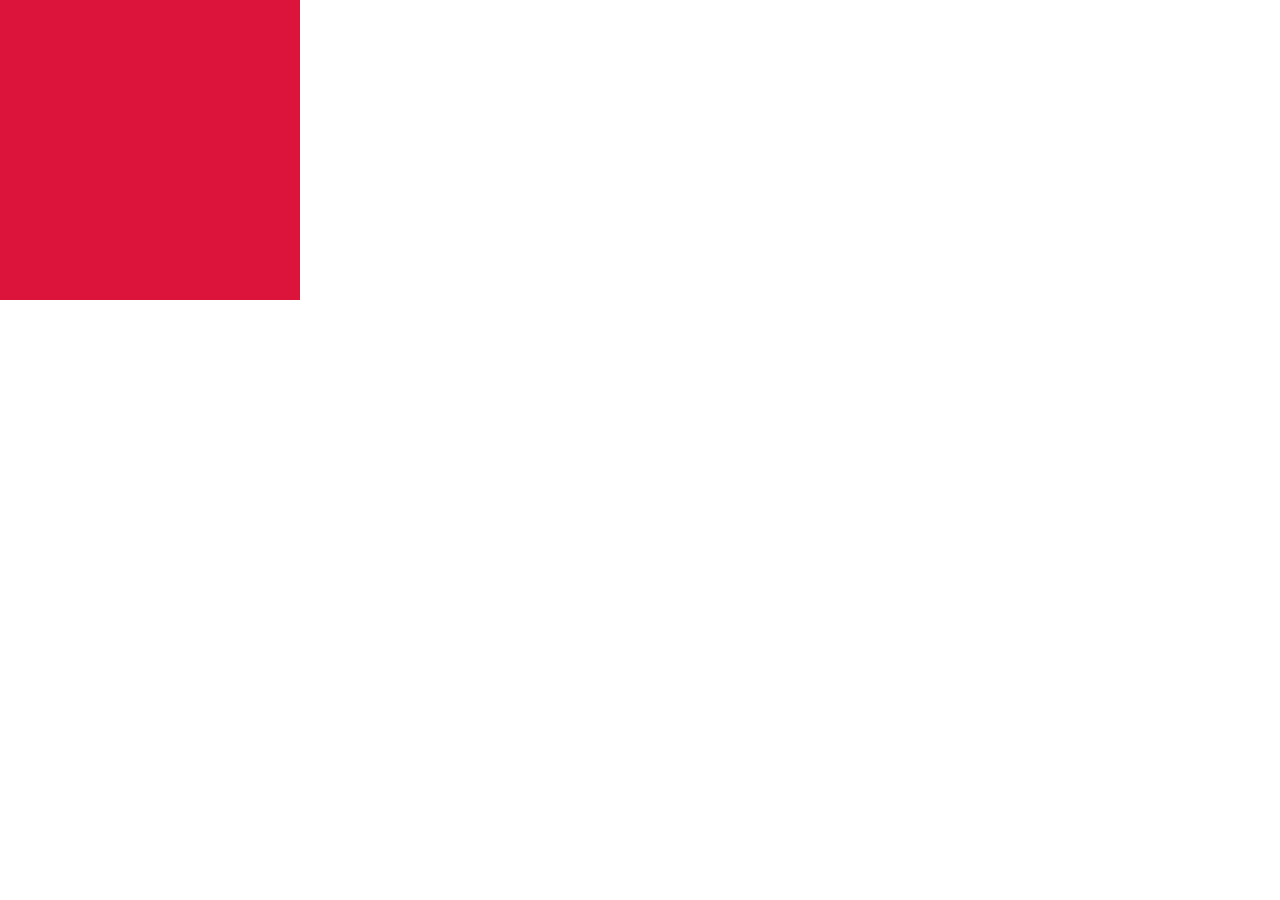
==== index.html @ 179ab42b "html,css,js Added" ====
<!DOCTYPE html>
<html lang="en">

<head>
    <meta charset="UTF-8">
    <meta name="viewport" content="width=device-width, initial-scale=1.0">
    <title>Document</title>
    <link rel="stylesheet" href="style.css" class="css">
</head>

<body>
    <div id="box">

    </div>


    <script src="script.js"></script>
</body>

</html>
---- style.css ----
* {
    margin: 0;
    padding: 0;
    box-sizing: border-box;
    font-family: gilroy;
}

html,body{
    height: 100%;
    width: 100%;
}


#box{
height: 300px;
width: 300px;
background-color: crimson;
}
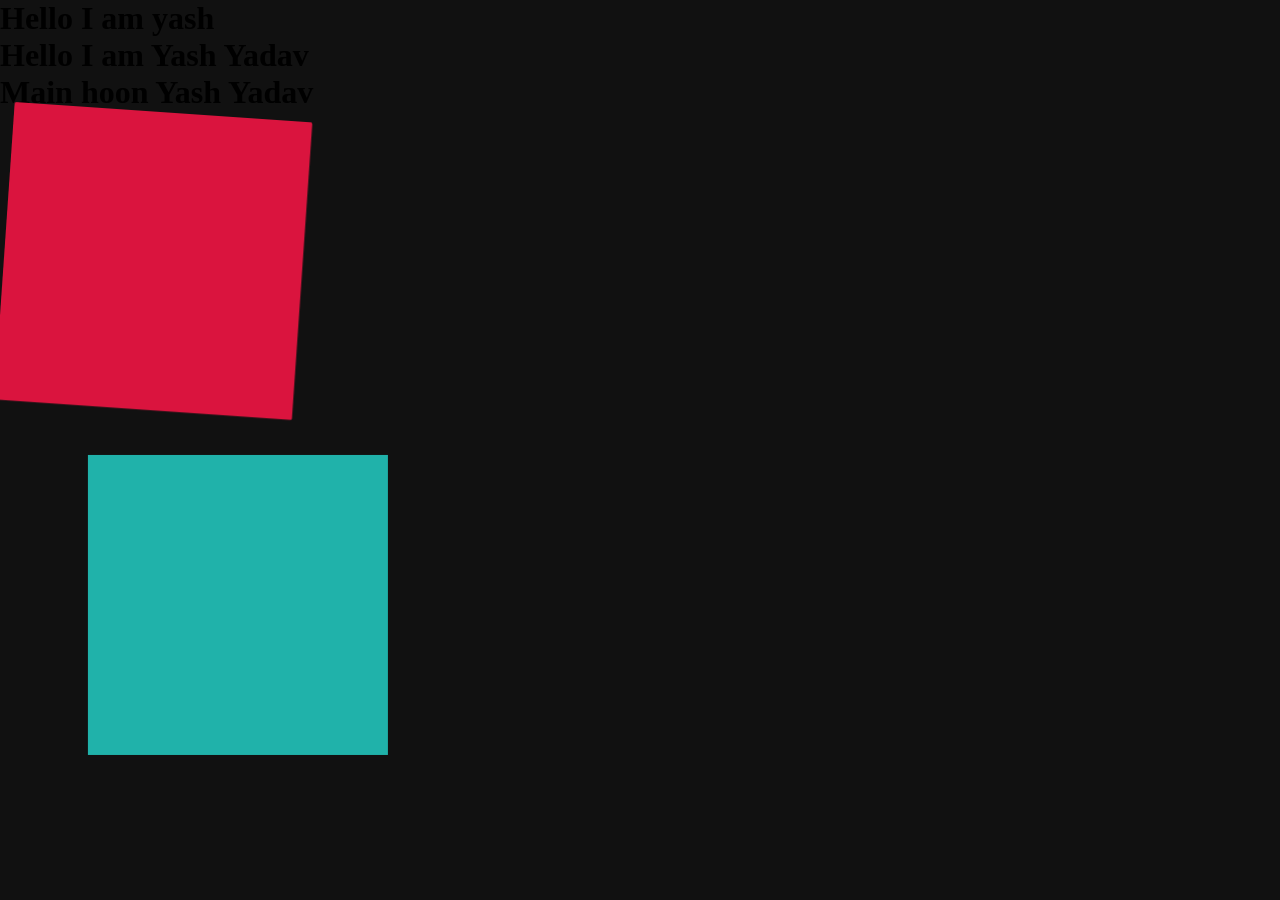
==== commit 6c7ef37e: "Box Annimation" ====
--- a/index.html
+++ b/index.html
@@ -9,11 +9,21 @@
 </head>
 
 <body>
-    <div id="box">
+    <h1>Hello I am yash</h1>
+    <h1>Hello I am Yash Yadav</h1>
+    <h1>Main hoon Yash Yadav</h1>
+
+
+
+    <div id="box1">
 
     </div>
 
+    <div id="box2">
 
+    </div>
+
+    <script src="https://cdnjs.cloudflare.com/ajax/libs/gsap/3.15.0/gsap.min.js" integrity="sha512-oJ8QbaQThQoJZ7oEv+29jfPM6CcP+zUxh3PKJs1vyOhx0UraUrE7PQgeItu3dOuCJyrzWpoYMsVjkkPEBzbUqw==" crossorigin="anonymous" referrerpolicy="no-referrer"></script>
     <script src="script.js"></script>
 </body>
 
--- a/style.css
+++ b/style.css
@@ -9,10 +9,20 @@
     height: 100%;
     width: 100%;
 }
+body{
+    background-color:#111;
+}
 
-
-#box{
+#box1{
 height: 300px;
 width: 300px;
 background-color: crimson;
-}+}
+
+#box2{
+height: 300px;
+width: 300px;
+background-color: lightseagreen;
+}
+
+
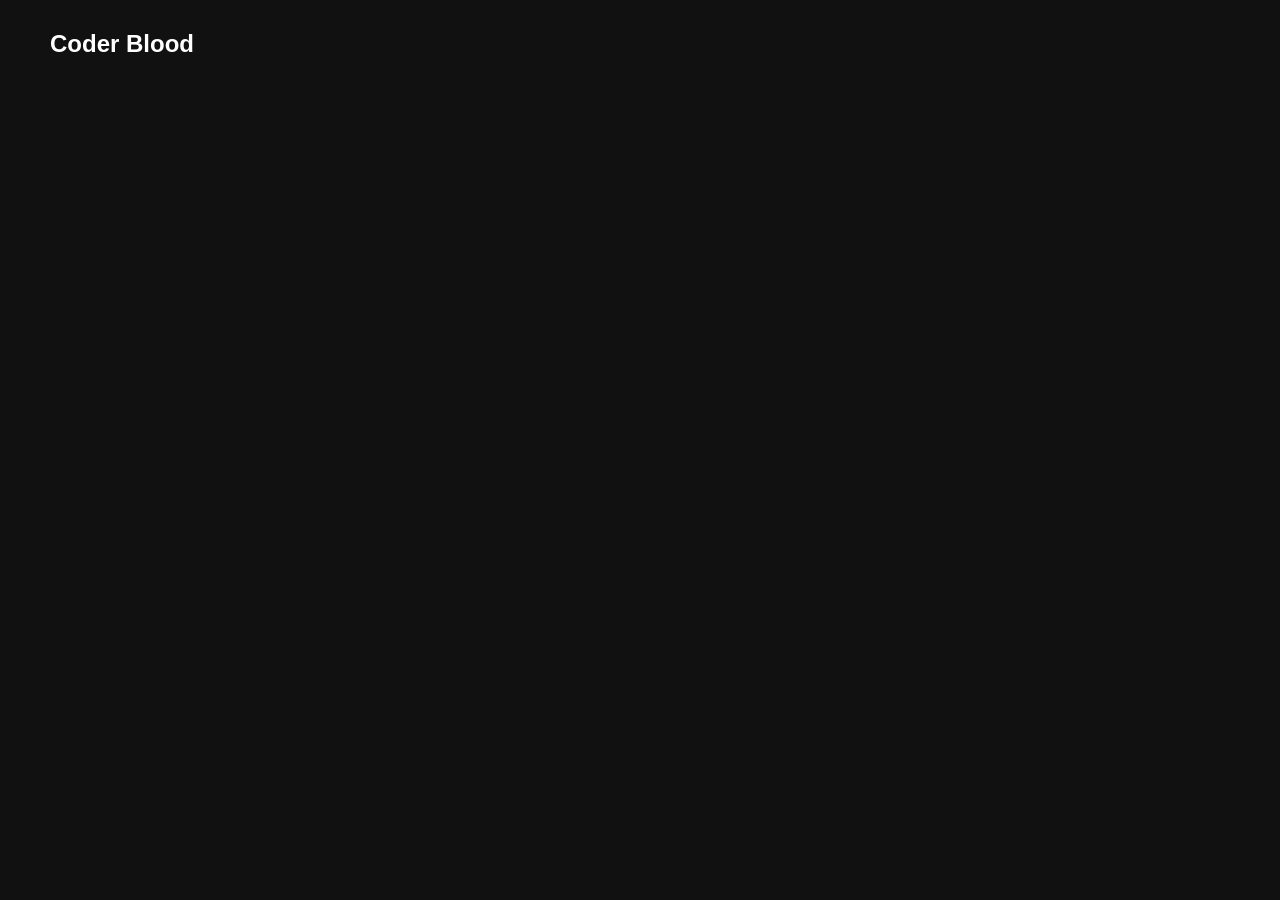
==== commit 8a7be1e2: "Create Timeline" ====
--- a/index.html
+++ b/index.html
@@ -9,7 +9,17 @@
 </head>
 
 <body>
-    <h1>Hello I am yash</h1>
+
+    <div id="nav">
+        <h2>Coder Blood</h2>
+        <div id="part2">
+            <h4>Work</h4>
+            <h4>About</h4>
+            <h4>Cources</h4>
+            <h4>Blog</h4>
+        </div>
+    </div>
+    <!-- <h1>Hello I am yash</h1>
     <h1>Hello I am Yash Yadav</h1>
     <h1>Main hoon Yash Yadav</h1>
 
@@ -21,7 +31,7 @@
 
     <div id="box2">
 
-    </div>
+    </div> -->
 
     <script src="https://cdnjs.cloudflare.com/ajax/libs/gsap/3.15.0/gsap.min.js" integrity="sha512-oJ8QbaQThQoJZ7oEv+29jfPM6CcP+zUxh3PKJs1vyOhx0UraUrE7PQgeItu3dOuCJyrzWpoYMsVjkkPEBzbUqw==" crossorigin="anonymous" referrerpolicy="no-referrer"></script>
     <script src="script.js"></script>
--- a/style.css
+++ b/style.css
@@ -2,7 +2,8 @@
     margin: 0;
     padding: 0;
     box-sizing: border-box;
-    font-family: gilroy;
+    font-family: sans-serif;
+    color: #fff;
 }
 
 html,body{
@@ -13,7 +14,7 @@
     background-color:#111;
 }
 
-#box1{
+/* #box1{
 height: 300px;
 width: 300px;
 background-color: crimson;
@@ -23,6 +24,17 @@
 height: 300px;
 width: 300px;
 background-color: lightseagreen;
-}
+} */
 
 
+#nav{
+    /* background-color: red; */
+    display: flex;
+    align-items: center;
+    justify-content: space-between;
+    padding: 30px 50px;
+}
+#part2{
+    display: flex;
+    gap: 50px;
+}
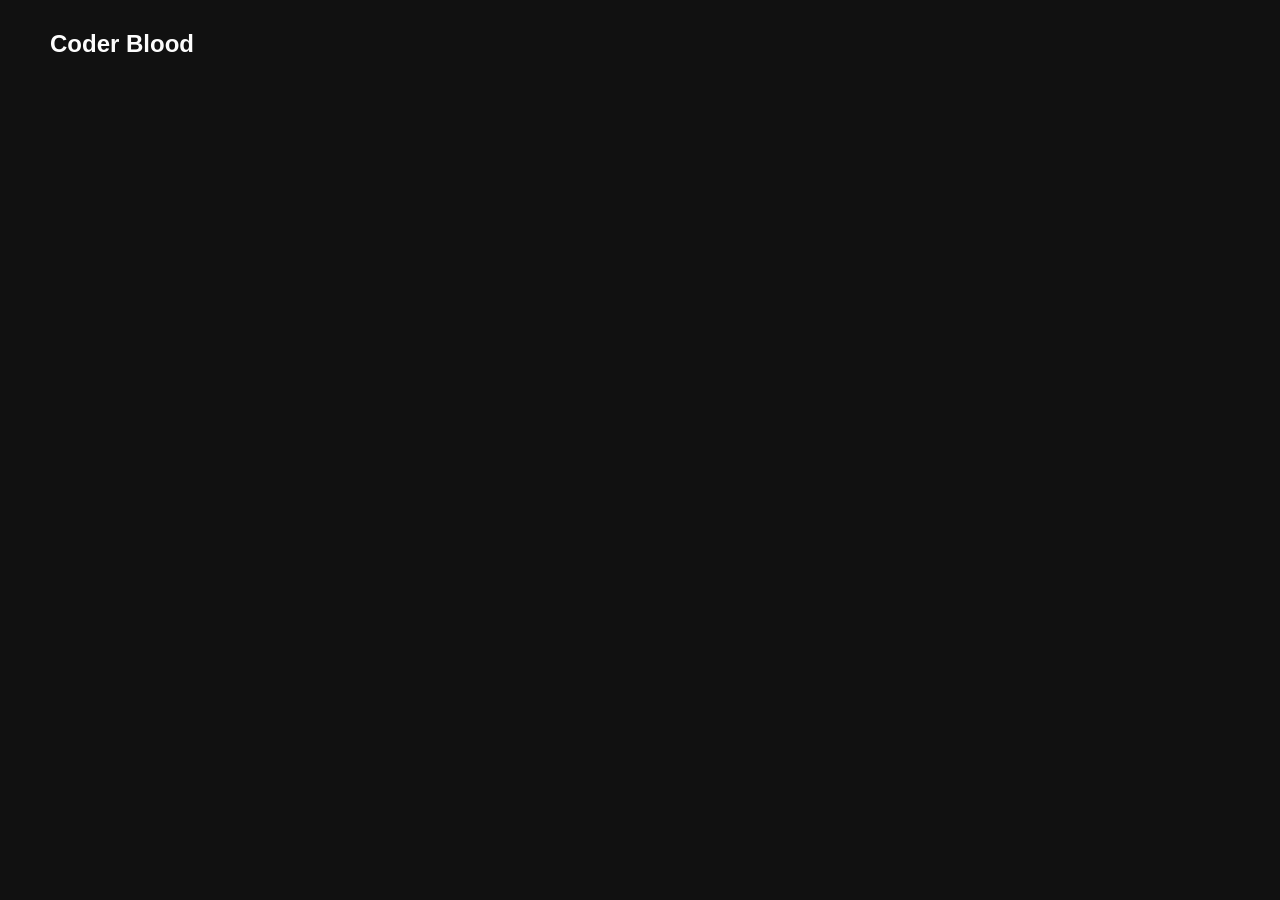
==== commit ecbe2430: "NavBar Annimation" ====
--- a/index.html
+++ b/index.html
@@ -19,6 +19,8 @@
             <h4>Blog</h4>
         </div>
     </div>
+
+    <h1>Coder Blood School</h1>
     <!-- <h1>Hello I am yash</h1>
     <h1>Hello I am Yash Yadav</h1>
     <h1>Main hoon Yash Yadav</h1>
--- a/style.css
+++ b/style.css
@@ -38,3 +38,11 @@
     display: flex;
     gap: 50px;
 }
+h1{
+    position: absolute;
+    top: 50%;
+    left: 50%;
+    transform: translate(-50%,-50%);
+    font-size: 50px;
+    white-space: nowrap;
+}
